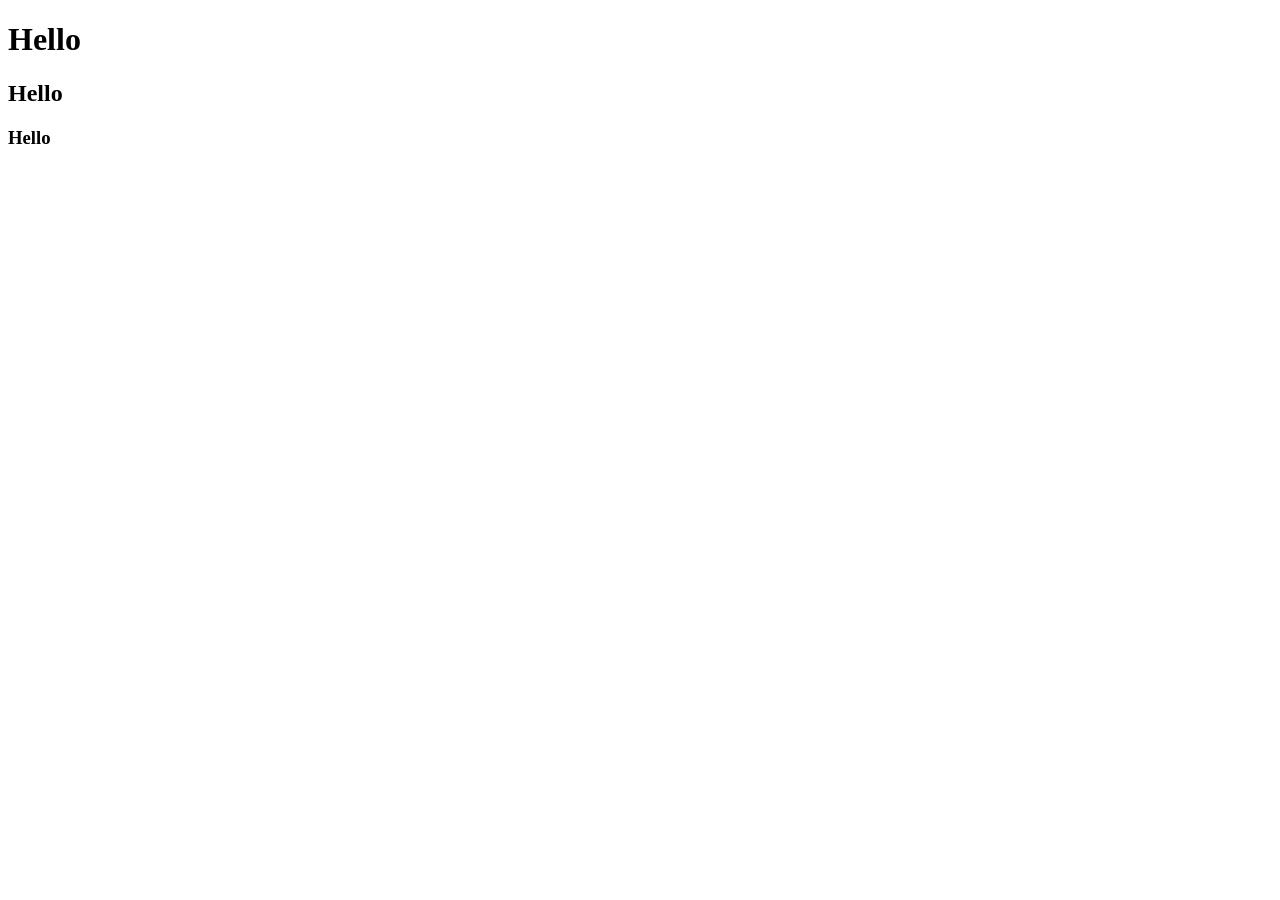
==== index.html @ 9483c60b "fetch: update" ====
<!DOCTYPE html>
<html lang="en">
<head>
    <meta charset="UTF-8">
    <meta name="viewport" content="width=device-width, initial-scale=1.0">
    <title>Document</title>
</head>
<body>
    <h1>Hello</h1>
    <h2>Hello</h2>
    <h3>Hello</h3>
</body>
</html>
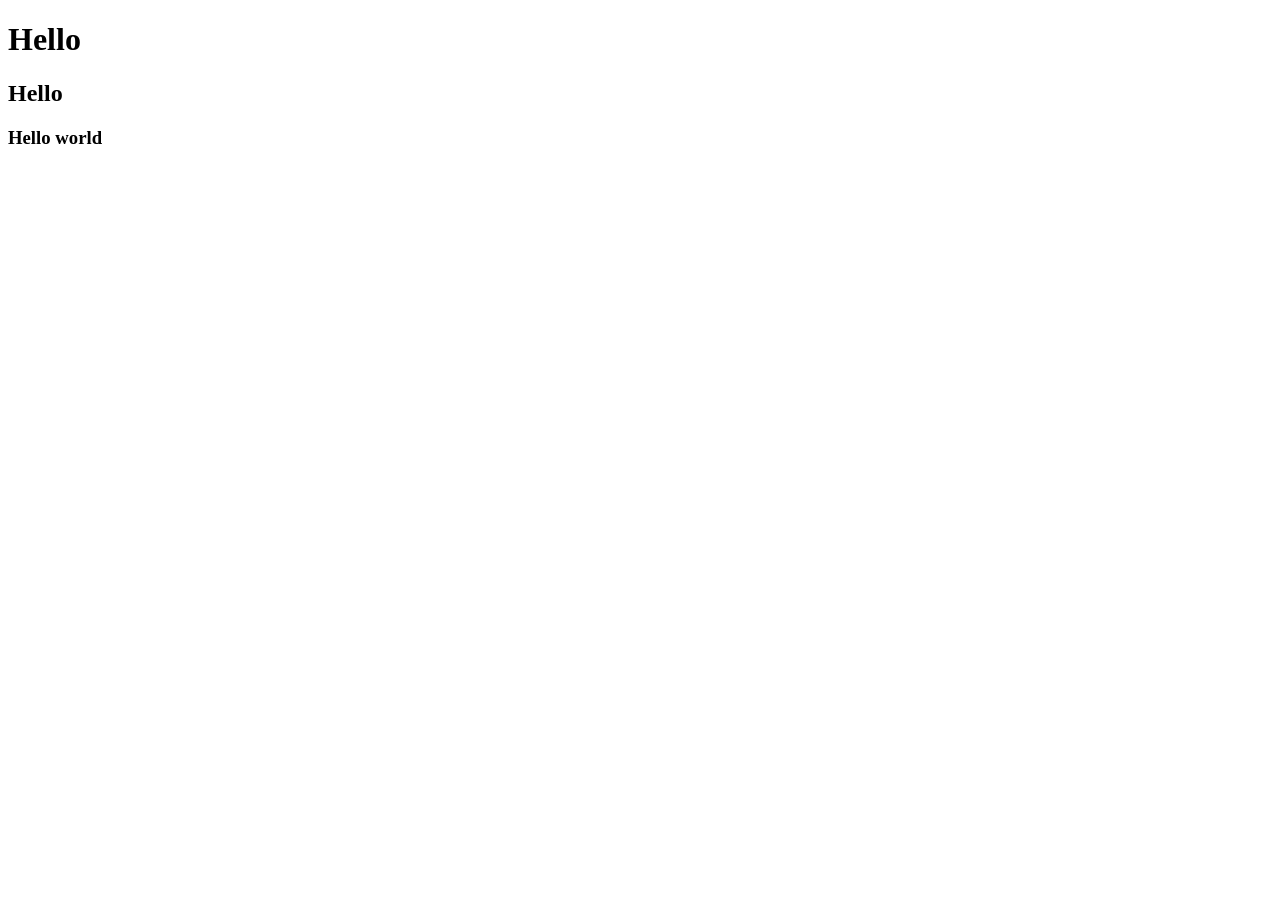
==== commit 7b82e1a1: "update index" ====
--- a/index.html
+++ b/index.html
@@ -8,6 +8,6 @@
 <body>
     <h1>Hello</h1>
     <h2>Hello</h2>
-    <h3>Hello</h3>
+    <h3>Hello world</h3>
 </body>
 </html>
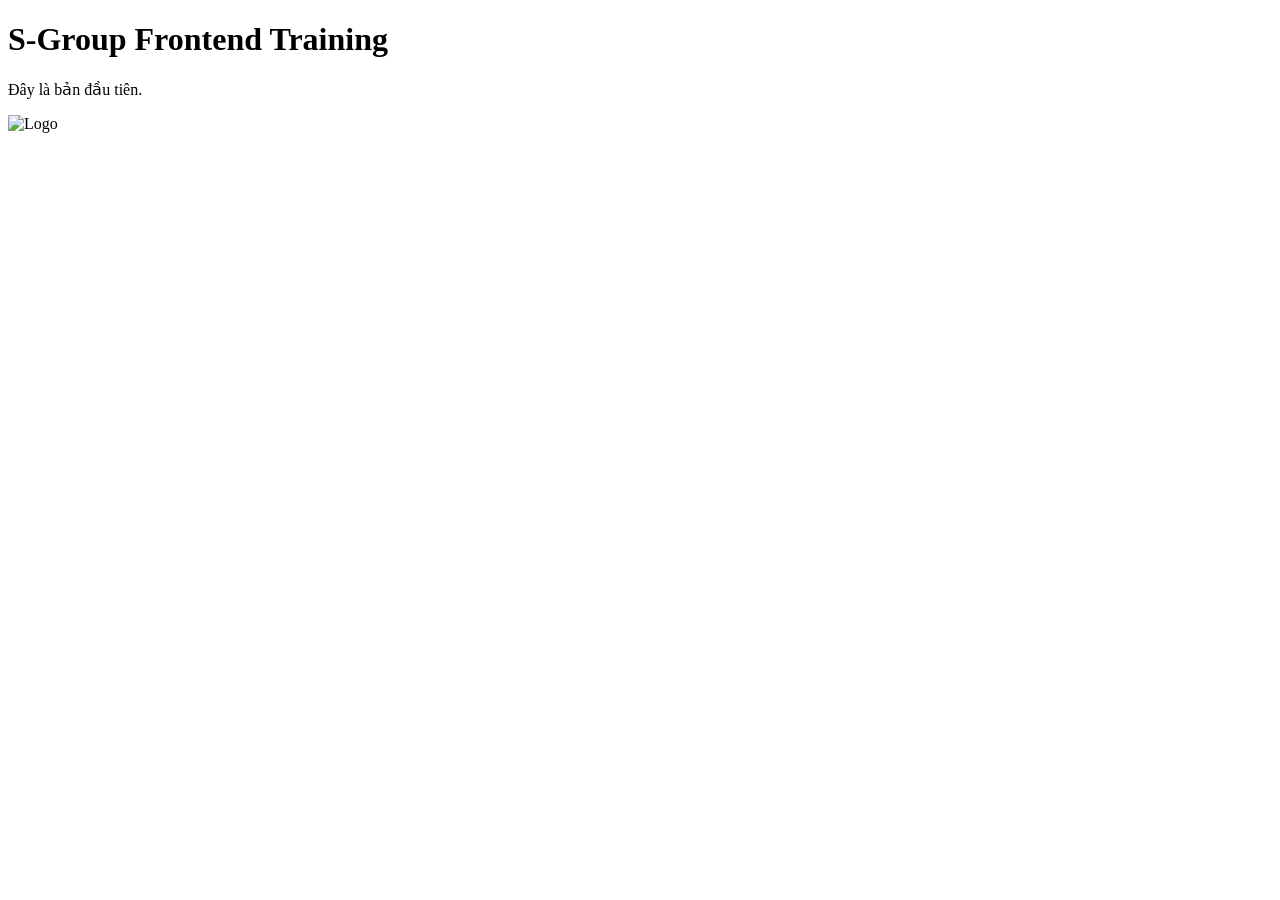
==== commit aaf0f164: "update new body" ====
--- a/index.html
+++ b/index.html
@@ -1,13 +1,13 @@
 <!DOCTYPE html>
-<html lang="en">
+<html>
 <head>
-    <meta charset="UTF-8">
-    <meta name="viewport" content="width=device-width, initial-scale=1.0">
-    <title>Document</title>
+<title>Page Title</title>
 </head>
 <body>
-    <h1>Hello</h1>
-    <h2>Hello</h2>
-    <h3>Hello world</h3>
+
+<h1>S-Group Frontend Training</h1>
+<p>Đây là bản đầu tiên.</p>
+<img src = https://scontent.fsgn2-7.fna.fbcdn.net/v/t39.30808-6/453190037_804011805276480_1597646574210580664_n.jpg?_nc_cat=100&ccb=1-7&_nc_sid=1d70fc&_nc_ohc=deFjtNs9v-UQ7kNvwFFgUJl&_nc_oc=Adqc_5SITQ0CvOqcSKyzu0SJPW5K36YBP4pMbBoXwdtt-jXwyj5edZqO5PClEB8ZAGi6qiiP9zK7jFVUfa8XpjQ1&_nc_zt=23&_nc_ht=scontent.fsgn2-7.fna&_nc_gid=7EUmiEzjCK7bEHTjBAxoKw&_nc_ss=7a3a8&oh=00_Af1BYgKaf2Ecsu2IFlpLtsnhoFY94gESZR7mYUbu4m8vMw&oe=69EBFCED alt = "Logo">
+
 </body>
-</html>+</html>
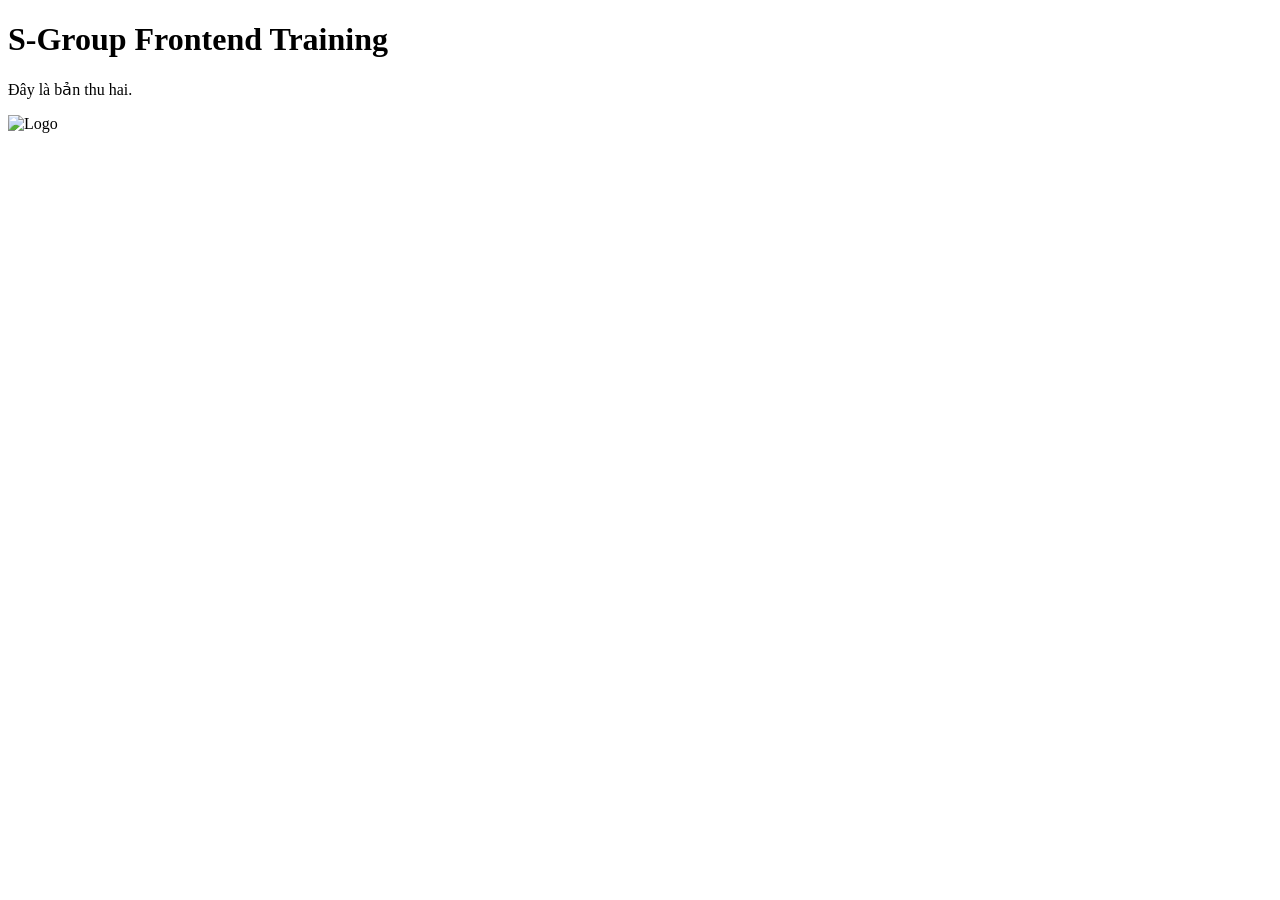
==== commit 96d8e5c3: "update: test" ====
--- a/index.html
+++ b/index.html
@@ -6,7 +6,7 @@
 <body>
 
 <h1>S-Group Frontend Training</h1>
-<p>Đây là bản đầu tiên.</p>
+<p>Đây là bản thu hai.</p>
 <img src = https://scontent.fsgn2-7.fna.fbcdn.net/v/t39.30808-6/453190037_804011805276480_1597646574210580664_n.jpg?_nc_cat=100&ccb=1-7&_nc_sid=1d70fc&_nc_ohc=deFjtNs9v-UQ7kNvwFFgUJl&_nc_oc=Adqc_5SITQ0CvOqcSKyzu0SJPW5K36YBP4pMbBoXwdtt-jXwyj5edZqO5PClEB8ZAGi6qiiP9zK7jFVUfa8XpjQ1&_nc_zt=23&_nc_ht=scontent.fsgn2-7.fna&_nc_gid=7EUmiEzjCK7bEHTjBAxoKw&_nc_ss=7a3a8&oh=00_Af1BYgKaf2Ecsu2IFlpLtsnhoFY94gESZR7mYUbu4m8vMw&oe=69EBFCED alt = "Logo">
 
 </body>
